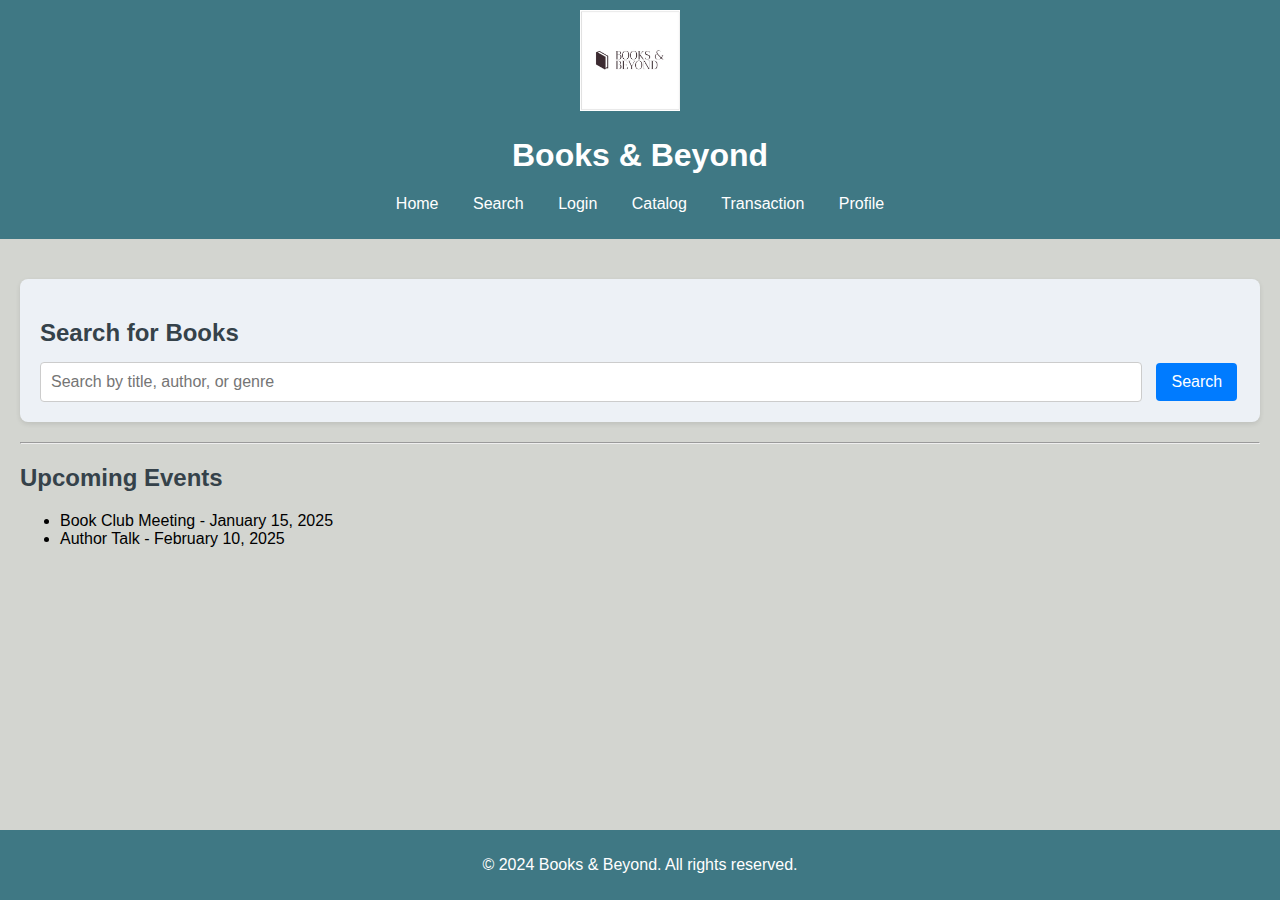
==== index.html @ b66afa6b "Add files via upload" ====
<!DOCTYPE html>
<html lang="en">
<head>
    <meta charset="UTF-8">
    <meta name="viewport" content="width=device-width, initial-scale=1.0">
    <title>Library Management System</title>
    <link rel="stylesheet" href="styles.css">
</head>
<style>
    #search {
    background-color: #edf1f6; 
    padding: 20px;
    border-radius: 8px; 
    box-shadow: 0 2px 5px rgba(0, 0, 0, 0.1); 
    margin: 20px 0; 
}

#search h2 {
    font-size: 24px; 
    margin-bottom: 15px;
}

#search input[type="text"] {
    width: calc(100% - 120px); 
    padding: 10px; 
    border: 1px solid #ccc; 
    border-radius: 4px; 
    font-size: 16px; 
}

#search button {
    padding: 10px 15px; 
    background-color: #007bff; 
    color: white; 
    border: none; 
    border-radius: 4px; 
    cursor: pointer; 
    font-size: 16px; 
    margin-left: 10px; 
}

#search button:hover {
    background-color: #0056b3; 
}
</style>
<body>
    <header>
        <img src="logo.jpg" alt="Library Logo" style="width: 100px; height: auto;">
        <h1>Books & Beyond</h1>
        <nav>
            <ul>
                <li><a href="homepage.html">Home</a></li>
                <li><a href="index.html">Search</a></li>
                <li><a href="login.html">Login</a></li>
                <li><a href="catalog1.html">Catalog</a></li>
                <li><a href="transaction.html">Transaction</a></li>
                <li><a href="profile.html">Profile</a></li>
            </ul>
        </nav>
    </header>
    
    <main>
        <section id="search">
            <h2>Search for Books</h2>
            <input type="text" placeholder="Search by title, author, or genre">
            <button>Search</button>
        </section>

        
        <hr>

        <section id="events">
            <h2>Upcoming Events</h2>
            <ul>
                <li>Book Club Meeting - January 15, 2025</li>
                <li>Author Talk - February 10, 2025</li>
            </ul>
        </section>
    </main>

    <footer>
        <p>&copy; 2024 Books & Beyond. All rights reserved.</p>
    </footer>
</body>
</html>
---- styles.css ----
html, body {
    height: 100%; 
    margin: 0;
}

body {
    display: flex;
    flex-direction: column; 
    font-family: 'Lucida Sans', 'Lucida Sans Regular', 'Lucida Grande', 'Lucida Sans Unicode', Geneva, Verdana, sans-serif;
}

header {
    background: #3f7884;
    color: #ffffff;
    padding: 10px 0;
    text-align: center;
}
header img {
    width: 100px; 
    height: auto; 
    margin-right: 20px; 
}

nav ul {
    list-style: none;
    padding: 0;
}

nav ul li {
    display: inline;
    margin: 0 15px;
}

nav ul li a {
    color: #ffffff;
    text-decoration: none;
}

main {
    flex: 1; 
    padding: 20px;
    background-color: #d3d5d0; 
}

h2 {
    color: #35424a;
}

footer {
    text-align: center;
    padding: 10px 0;
    background: #3f7884;
    color: #ffffff;
}
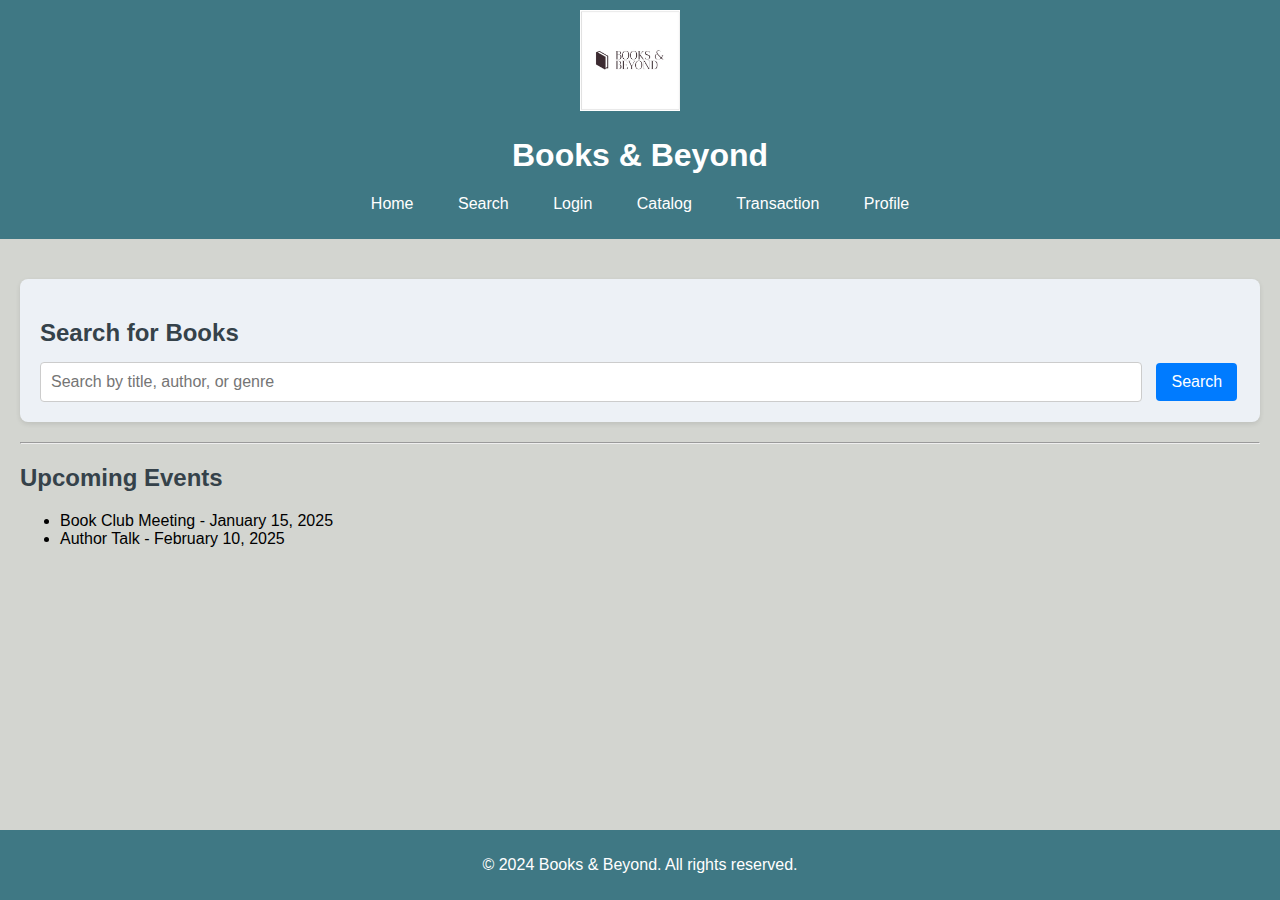
==== commit f4b26cd5: "Update index.html" ====
--- a/index.html
+++ b/index.html
@@ -3,7 +3,8 @@
 <head>
     <meta charset="UTF-8">
     <meta name="viewport" content="width=device-width, initial-scale=1.0">
-    <title>Library Management System</title>
+     <title>Books & Beyond</title>
+    <link rel="icon" href="logo.jpg">
     <link rel="stylesheet" href="styles.css">
 </head>
 <style>
@@ -82,4 +83,4 @@
         <p>&copy; 2024 Books & Beyond. All rights reserved.</p>
     </footer>
 </body>
-</html>+</html>
--- a/styles.css
+++ b/styles.css
@@ -15,6 +15,7 @@
     padding: 10px 0;
     text-align: center;
 }
+
 header img {
     width: 100px; 
     height: auto; 
@@ -51,4 +52,54 @@
     padding: 10px 0;
     background: #3f7884;
     color: #ffffff;
-}+}
+
+
+@media (max-width: 600px) {
+    header img {
+        width: 80px; 
+    }
+
+    nav ul li {
+        display: block; 
+        margin: 10px 0; 
+    }
+
+    main {
+        padding: 10px; 
+    }
+
+    h2 {
+        font-size: 20px; 
+    }
+}
+
+
+@media (max-width: 900px) {
+    header img {
+        width: 90px; 
+    }
+
+    nav ul li {
+        margin: 0 10px;
+    }
+
+    main {
+        padding: 15px; 
+    }
+
+    h2 {
+        font-size: 22px; 
+    }
+}
+
+
+@media (min-width: 901px) {
+    nav ul li {
+        margin: 0 20px; 
+    }
+
+    h2 {
+        font-size: 24px; 
+    }
+}
